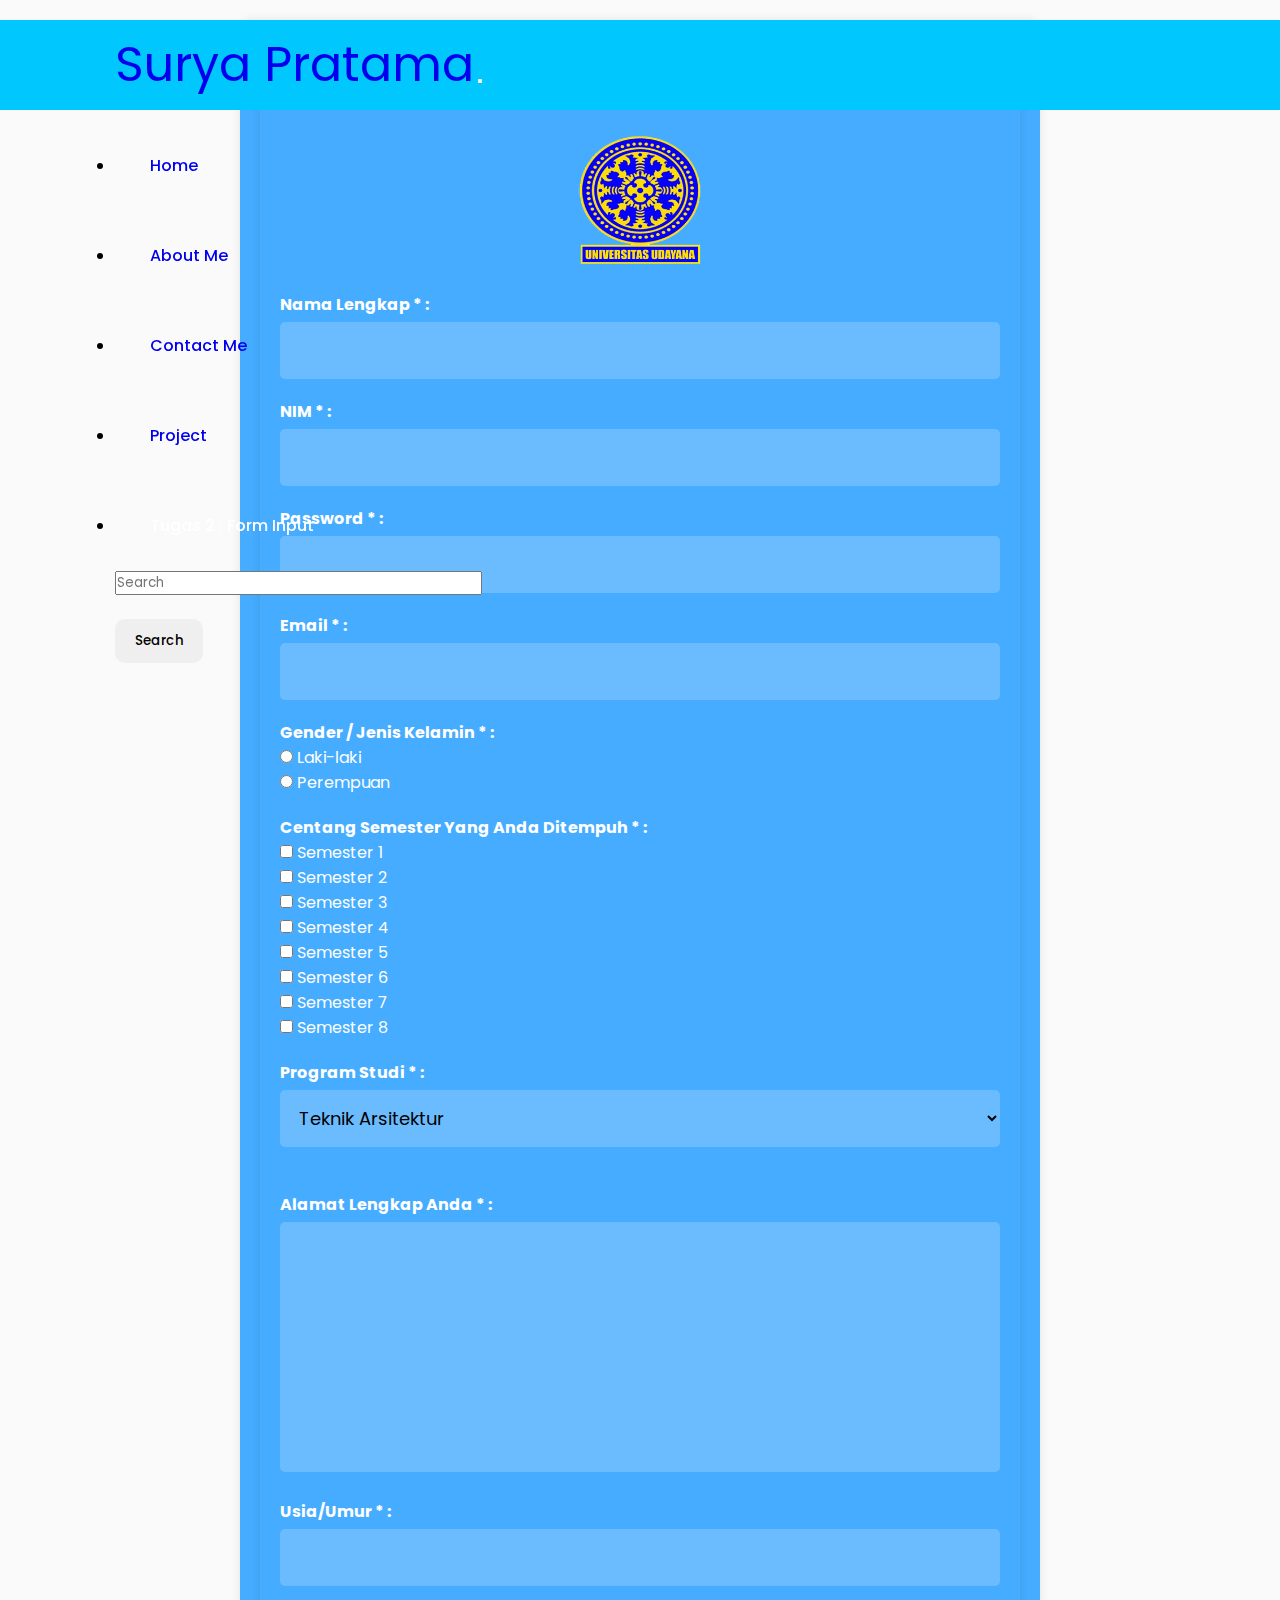
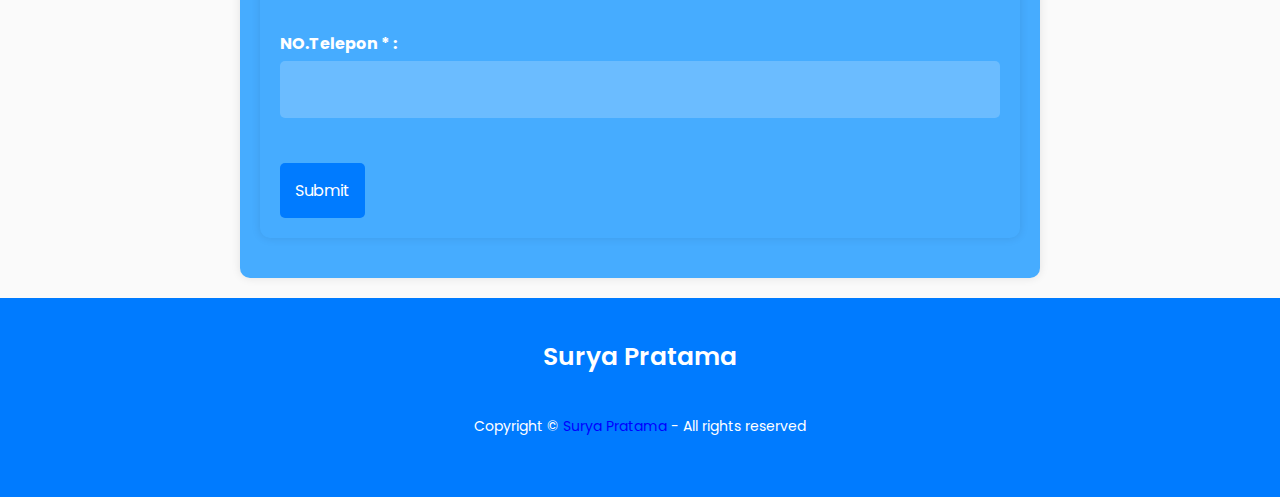
==== form-input.html @ d8c266be "Add files via upload" ====
<!DOCTYPE html>
<html lang="en">
<head>
    <meta charset="UTF-8">
    <meta name="viewport" content="width=device-width, initial-scale=1.0">
     <!-- --------- JUDUL CONTENT ---------- -->
    <title>Tugas Form Input Biodata</title>
    <!-- --------- MAIN CSS ---------- -->
    <link rel="stylesheet" href="/asset/css/style.css">
    <!-- --------- FORM INPUT CSS ---------- --> 
    <link rel="stylesheet" href="/asset/css/styles-form-input.css"> 
    <!-- --------- BOOSTRAP CSS ---------- -->
    <link href="https://cdn.jsdelivr.net/npm/bootstrap@5.3.2/dist/css/bootstrap.min.css" rel="stylesheet" integrity="sha384-T3c6CoIi6uLrA9TneNEoa7RxnatzjcDSCmG1MXxSR1GAsXEV/Dwwykc2MPK8M2HN" crossorigin="anonymous">
</head>
<body>
  <!-- --------- NAVBAR ---------- -->
    <nav class="navbar navbar-expand-lg bg-primary">
        <div class="container-fluid">
            <a class="navbar-brand" href="#">Surya Pratama</a>
            <button class="navbar-toggler" type="button" data-bs-toggle="collapse" data-bs-target="#navbarSupportedContent" aria-controls="navbarSupportedContent" aria-expanded="false" aria-label="Toggle navigation">
                <span class="navbar-toggler-icon"></span>
            </button>
            <div class="collapse navbar-collapse" id="navbarSupportedContent">
                <ul class="navbar-nav me-auto mb-2 mb-lg-0 ml-auto">
                  <!-- --------- MENU NAVBAR ---------- -->
                    <li class="nav-item">
                        <a class="nav-link" aria-current="page" href="index.html">Home</a>
                    </li>
                    <li class="nav-item">
                        <a class="nav-link" href="index.html">About Me</a>
                    </li>
                    <li class="nav-item">
                        <a class="nav-link" href="index.html">Contact Me</a>
                    </li>
                    <li class="nav-item">
                        <a class="nav-link" href="index.html">Project</a>
                    </li>
                    <li class="nav-item">
                        <a class="nav-link active" href="form-input.html">Tugas 2 : Form Input</a>
                    </li>
                </ul>
                <!-- --------- END MENU NAVBAR ---------- -->
                <form class="d-flex" role="search">
                    <input class="form-control me-2" type="search" placeholder="Search" aria-label="Search">
                    <button class="btn btn-outline-light" type="submit">Search</button>
                </form>
            </div>
        </div>
    </nav>
    <!-- --------- END NAVBAR ---------- -->

    <!-- --------- FORM INPUT ---------- -->
    <div class="form-container bg-primary">
        <div class="form-container">
            <h1 class="display-5">Form Biodata Mahasiswa Fakultas Teknik</h1>
            <div class="gambar">
                <img src="/asset/img/logounud.png" alt="avatar">
            </div>
            <br>
            <form id="biodata-form">
              <!-- --------- INPUT NAMA ---------- -->
                <div class="form-group">
                    <label for="nama">Nama Lengkap * :</label>
                    <input type="text" id="nama" name="nama">
                    <div class="error-message" id="nama-error"></div>
                </div>
                <!-- --------- INPUT NIM ---------- -->
                <div class="form-group">
                    <label for="telepon">NIM * :</label>
                    <input type="text" id="nim" name="nim">
                    <div class="error-message" id="nim-error"></div>
                </div>
               <!-- --------- INPUT PASSWORD ---------- -->
                <div class="form-group">
                    <label for="password">Password * :</label>
                    <input type="password" id="password" name="password">
                    <div class="error-message" id="password-error"></div>
                </div>
                <!-- --------- INPUT EMAIL ---------- -->
                <div class="form-group">
                    <label for="email">Email * :</label>
                    <input type="email" id="email" name="email">
                    <div class="error-message" id="email-error"></div>
                </div>
                <!-- --------- INPUT GENDER/JENIS KELAMIN ---------- -->
                <div class="form-group">
                    <label for="gender">Gender / Jenis Kelamin * :</label><br>
                    <input type="radio" name="gender" value="laki-laki"> Laki-laki <br>
                    <input type="radio" name="gender" value="perempuan"> Perempuan <br>
                    <div class="error-message" id="gender-error"></div>
                </div>
                <!-- --------- INPUT SEMESTER ---------- -->
                <div class="form-group">
                    <label for="semester">Centang Semester Yang Anda Ditempuh * : </label><br>
                    <input type="checkbox" name="semester[]" value="semester 1"> Semester 1 <br>
                    <input type="checkbox" name="semester[]" value="semester 2"> Semester 2 <br>
                    <input type="checkbox" name="semester[]" value="semester 3"> Semester 3 <br>
                    <input type="checkbox" name="semester[]" value="semester 4"> Semester 4 <br>
                    <input type="checkbox" name="semester[]" value="semester 5"> Semester 5 <br>
                    <input type="checkbox" name="semester[]" value="semester 6"> Semester 6 <br>
                    <input type="checkbox" name="semester[]" value="semester 7"> Semester 7 <br>
                    <input type="checkbox" name="semester[]" value="semester 8"> Semester 8 <br>
                    <div class="error-message" id="semester-error"></div>
                </div>
                <!-- --------- INPUT PROGRAM STUDI ---------- -->
                <div class="form-group">
                    <label for="program-studi">Program Studi * :</label>
                    <select id="program-studi" name="program-studi">
                      <option value="Teknik Arsitektur">Teknik Arsitektur</option>
                      <option value="Teknik Sipi">Teknik Sipil</option>
                      <option value="Teknik Mesin">Teknik Mesin</option>
                      <option value="Teknik Elekto">Teknik Elekto</option>
                      <option value="Teknologi Informasi">Teknologi Informasi</option>
                      <option value="Teknik Industri">Teknik Industri</option>
                      <option value="Teknik Lingkungan">Teknik Lingkungan</option>  
                  </select>
                </div><br>
                <!-- --------- INPUT ALAMAT ---------- -->
                <div class="form-group">
                    <label for="alamat">Alamat Lengkap Anda * :</label>
                    <textarea id="alamat" name="alamat"></textarea> 
                </div>
                <!-- --------- INPUT USIA/UMUR ---------- -->
                <div class="form-group">
                    <label for="usia">Usia/Umur * :</label>
                    <input type="text" id="usia" name="usia">
                    <div class="error-message" id="usia-error"></div>
                </div><br>
                <!-- --------- INPUT CONTACT / TELEPON ---------- -->
                <div class="form-group">
                    <label for="telepon">NO.Telepon * :</label>
                    <input type="text" id="telepon" name="telepon">
                    <div class="error-message" id="telepon-error"></div>
                </div><br>
                <button type="submit" class="submit">Submit</button>
            </form>
            <!-- --------- END FORM INPUT ---------- -->
        </div>
    </div>

     <!-- --------- FOOTER ---------- -->
     <footer>
      <div class="top-footer">
          <p>Surya Pratama</p>
      </div>
      <div class="bottom-footer">
          <p>Copyright &copy; <a href="#home" style="text-decoration: none; color: blue;">Surya Pratama</a> - All rights reserved</p>
      </div>
    </footer>

   <!-- --------- END FOOTER ---------- -->
   <script src="/asset/js/main.js"></script>
    <!-- --------- FORM INPUT JS ---------- -->
    <script src="/asset/js/script-form-input.js"></script>
    <!-- --------- BOOSTRAP JS ---------- -->
    <script src="https://cdn.jsdelivr.net/npm/bootstrap@5.3.2/dist/js/bootstrap.bundle.min.js" integrity="sha384-C6RzsynM9kWDrMNeT87bh95OGNyZPhcTNXj1NW7RuBCsyN/o0jlpcV8Qyq46cDfL" crossorigin="anonymous"></script>
</body>
</html>
---- asset/css/style.css ----
/* ----- POPPINS FONT Link ----- */
@import url('https://fonts.googleapis.com/css2?family=Poppins:wght@400;500;600;700&display=swap');

/* ----- VARIABLES ----- */
:root{
    --body-color: rgb(250, 250, 250);
    --color-white: rgb(255, 255, 255);

    --text-color-second: rgb(68, 68, 68);
    --text-color-third: rgb(30, 159, 171);

    --first-color: rgb(110, 87, 224);
    --first-color-hover: rgb(40, 91, 212);

    --second-color: rgb(0, 201, 255);
    --third-color: rgb(192, 166, 49);
    --first-shadow-color: rgba(0, 0, 0, 0.1);

}

/* ----- BASE ----- */
*{
    margin: 0;
    padding: 0;
    box-sizing: border-box;
    font-family: 'Poppins', sans-serif;
}

/* ----- SMOOTH SCROLL ----- */
html{
    scroll-behavior: smooth;
}

/* ----- CHANGE THE SCROLL BAR DESIGN ----- */
::-webkit-scrollbar{
    width: 10px;
    border-radius: 25px;
}
::-webkit-scrollbar-track{
    background: #f1f1f1;
}
::-webkit-scrollbar-thumb{
    background: #ccc;
    border-radius: 30px;
}
::-webkit-scrollbar-thumb:hover{
    background: #bbb;
}


/* ---##-- REUSABLE CSS --##--- */

/* ----- GLOBAL BUTTON DESIGN ----- */
.btn{
    font-weight: 500;
    padding: 12px 20px;
    background: #efefef;
    border: none;
    border-radius: 10px;
    cursor: pointer;
    transition: .4s;
}
.btn>i{
    margin-left: 10px;
}
.btn:hover{
    background: var(--second-color);
    color: var(--color-white);
}

/* ----- GLOBAL ICONS DESIGN ----- */
i{
    font-size: 16px;
}

/* ------- BASE -------- */
body{
    background: var(--body-color);
}
.container{
    width: 100%;
    position: relative;
}

/* ----- NAVIGATION BAR ----- */

nav{


    position: fixed;
    display: flex;  
    justify-content: space-between; 
    width: 100%;
    height: 90px;
    line-height: 90px;
    background: var(--body-color);
    padding-inline: 9vw;
    transition: .3s;
    z-index: 100;
    background-color: #00c8ff;
}
.nav-logo{
   position: relative;
   background-color: #00c8ff;
}
.nav-name{
    font-size: 30px;
    font-weight: 600;
    color:antiquewhite;
}
.nav-logo span{
    position: absolute;
    top: -15px;
    right: -20px;
    font-size: 5em;
    color: var(--text-color-second);
}
.nav-menu, .nav_menu_list{
    display: flex;
}
.nav-menu .nav_list{
    list-style: none;
    position: relative;
    
}
.nav-link{
    text-decoration: none;
    /* color: var(--text-color-second); */
    font-weight: 500;
    padding-inline: 15px;
    margin-inline: 20px;
}
.nav-menu-btn{
    display: none;
}
.nav-menu-btn i{
    font-size: 28px;
    cursor: pointer;
}
.active-link{
    position: relative;
    /* color: var(--first-color); */
    transition: .3;
}
.active-link::after{
    content: '';
    position: absolute;
    left: 50%;
    bottom: -15px;
    transform: translate(-50%, -50%);
    width: 5px;
    height: 5px;
    /* background: var(--first-color); */
    border-radius: 50%;
}

/* Mengubah warna teks saat cursor menyentuh menu */
.nav-link:hover {
    color: white !important;
}

.navbar-brand {
    font-size: 48px;
    text-decoration: none;
 
}
.nav-link.active {
    color: white;
}

/* ----- WRAPPER DESIGN ----- */
.wrapper{
    padding-inline: 10vw;
    margin-top: -5em;
}

/* ----- FEATURED BOX ----- */
.featured-box{
    position: relative;
    display: flex;
    height: 100vh;
    min-height: 700px;
}

/* ----- FEATURED TEXT BOX ----- */
.featured-text{
    position: relative;
    display: flex;
    justify-content: center;
    align-content: center;
    min-height: 80vh;
    flex-direction: column;
    width: 50%;
    padding-left: 20px;
}
.featured-text-card span{
    background: var(--third-color);
    color: var(--color-white);
    padding: 3px 8px;
    font-size: 12px;
    border-radius: 5px;
}
.featured-name{
    font-size: 50px;
    font-weight: 600;
    color: var(--text-color-second);
    margin-block: 20px;
}
.typedText{
    text-transform: capitalize;
    color: var(--text-color-third);
}
.featured-text-info{
    font-size: 15px;
    margin-bottom: 30px;
    color: var(--text-color-second);
}
.featured-text-btn{
    display: flex;
    gap: 20px;
}
.featured-text-btn>.blue-btn{
    background: var(--first-color);
    color: var(--color-white);
}
.featured-text-btn>.blue-btn:hover{
    background: var(--first-color-hover);
}
.social_icons{
    display: flex;
    margin-top: 5em;
    gap: 30px;
}
.icon{
    display: flex;
    justify-content: center;
    align-items: center;
    width: 40px;
    height: 40px;
    border-radius: 50%;
    box-shadow: 0px 2px 5px 0px rgba(0, 0, 0, 0.25);
    cursor: pointer;
}
.icon:hover{
    color: var(--first-color);
}

/* ----- FEATURED IMAGE BOX ----- */
.featured-image{
    display: flex;
    justify-content: right;
    align-content: center;
    min-height: 80vh;
    width: 50%;
}
.image{
    margin: auto 0;
    width: 380px;
    height: 380px;
    border-radius: 55% 45% 55% 45%;
    overflow: hidden;
    animation: imgFloat 7s ease-in-out infinite;
}
.image img{
    width: 380px;
    height: 380px;
    object-fit: cover;
}
@keyframes imgFloat {
    50%{
        transform: translateY(10px);
        border-radius: 45% 55% 45% 55%;
    }
}
.scroll-btn{
   position: absolute;
   bottom: 0;
   left: 50%;
   translate: -50%;
   display: flex;
   justify-content: center;
   align-items: center;
   width: 150px;
   height: 50px;
   gap: 5px;
   text-decoration: none;
   color: var(--text-color-second);
   background: var(--color-white);
   border-radius: 30px;
   box-shadow: 0 2px 5px 0 rgba(0, 0, 0, 0.25);
}
.scroll-btn i{
    font-size: 20px;
}

/* ----- MAIN BOX ----- */
.section{
    padding-block: 5em;
}
.row{
    display: flex;
    justify-content: space-between;
    width: 100%;
    gap: 50px;
}
.col{
    display: flex;
    width: 50%;
}

/* -- ## --- RESUABLE CSS -- ## -- */
.top-header{
    text-align: center;
    margin-bottom: 5em;
}
.top-header h1{
    font-weight: 600;
    color: var(--text-color-second);
    margin-bottom: 10px;
}
.top-header span{
    color: #999;
}
h3{
    font-size: 20px;
    font-weight: 600;
    color: var(--text-color-second);
    margin-bottom: 15px;
}

/* ----- ABOUT INFO ----- */
.about-info{
    position: relative;
    display: flex;
    align-items: center;
    flex-direction: column;
    padding-block: 30px 70px;
    padding-inline: 20px;
    width: 100%;
    background: var(--color-white);
    box-shadow: 1px 8px 10px 2px var(--first-shadow-color);
    border-radius: 20px;
}
.about-info p{
    text-align: justify;
    font-size: 15px;
    color: #777;
}
.about-btn button{
    position: absolute;
    right: 20px;
    bottom: 20px;
    background: var(--first-color);
    color: var(--color-white);
    border-radius: 30px;
}
.about-btn button:hover{
    background: var(--first-color-hover);
}

/* ----- ABOUT / SKILLS BOX ----- */
.skills-box{
    margin: 10px;
}
.skills-header{
    margin-bottom: 30px;
    margin-left: 30px;
}
.skills-list{
    display: flex;
    flex-wrap: wrap;
    gap: 5px;
}
.skills-list span{
    font-size: 14px;
    background: var(--first-color);
    color: var(--color-white);
    padding: 2px 10px;
    border-radius: 5px;
}

/* ----- PROJECTS BOX ----- */
.project-container{
    display: flex;
    width: 100%;
    justify-content: space-between;
    gap: 20px;
    flex-wrap: wrap;
}
.project-box{
    position: relative;
    display: flex;
    justify-content: center;
    align-items: center;
    flex-direction: column;
    width: 30%;
    height: 250px;
    background: var(--color-white);
    border-radius: 20px;
    box-shadow: 1px 8px 10px 2px var(--first-shadow-color);
    overflow: hidden;
}
.project-box>i{
    font-size: 50px;
    color: #00B5E7;
    margin-bottom: 25px;
}
.project-box label{
    font-size: 15px;
    color: #777;
}
.project-box::after, .contact-info::after{
    content: "";
    position: absolute;
    bottom: -100%;
    background: var(--second-color);
    width: 100%;
    height: 100%;
    transition: .4s;
    z-index: 1;
}
.project-box:hover.project-box::after,
.contact-info:hover.contact-info::after{
    bottom: 0;
}
.project-box:hover.project-box i,
.project-box:hover.project-box>h3,
.project-box:hover.project-box>label,
.project-box:hover.project-box>a



{
    color: var(--color-white);
    z-index: 2;
}

/* ----- CONTACT BOX ----- */
.contact-info{
    position: relative;
    display: flex;
    flex-direction: column;
    justify-content: center;
    align-items: center;
    padding: 20px 30px;
    width: 100%;
    height: 315px;
    background: var(--second-color);
    border-radius: 10px;
    box-shadow: 1px 8px 10px 2px var(--first-shadow-color);
    overflow: hidden;
}
.contact-info>h2{
    color: var(--color-white);
    margin-bottom: 20px;
}
.contact-info>p{
    display: flex;
    align-items: center;
    gap: 10px;
    color: var(--color-white);
    margin-block: 5px;
}
.contact-info p>i{
    font-size: 18px;
}
.contact-info::after{
    background: var(--color-white);
}
.contact-info:hover.contact-info h2,
.contact-info:hover.contact-info p,
.contact-info:hover.contact-info i{
    color: #777;
    z-index: 2;
}

/* ----- CONTACT FORM ----- */
.form-control{
    display: flex;
    flex-direction: column;
    gap: 10px;
    width: 100%;
}
.form-inputs{
    display: flex;
    gap: 10px;
    width: 100%;
}
.input-field{
    width: 50%;
    height: 55px;
    background: transparent;
    border: 2px solid #AAA;
    border-radius: 10px;
    padding-inline: 20px;
    outline: none;
}
textarea{
    width: 100%;
    height: 250px;
    background: transparent;
    border: 2px solid #AAA;
    border-radius: 10px;
    padding: 15px 20px;
    outline: none;
    resize: none;
}
.form-button>.btn{
    display: flex;
    align-items: center;
    justify-content: center;
    background: var(--second-color);
    color: var(--color-white);
}
.form-button>.btn:hover{
    background: #00B5E7;
}
.form-button i{
    font-size: 18px;
    rotate: -45deg;
}

/* ----- FOOTER BOX ----- */
footer{
    display: flex;
    justify-content: center;
    align-items: center;
    flex-direction: column;
    row-gap: 30px;
    background:#007bff;
    padding-block: 40px 60px;
}
.top-footer p{
    font-size: 25px;
    font-weight: 600;
    color: #fff;
}
.middle-footer .footer-menu{
    display: flex;
}
.footer_menu_list{
    list-style: none;
}
.footer_menu_list a{
    text-decoration: none;
    color: var(--text-color-second);
    font-weight: 500;
    margin-inline: 20px;
}
.footer-social-icons{
    display: flex;
    gap: 30px;   
}
.bottom-footer{
    font-size: 14px;
    margin-top: 10px;
    color: #fff;
}


/* ----- MEDIA QUERY == 1024px / RESPONSIVE ----- */
@media only screen and (max-width: 1024px){
    .featured-text{
        padding: 0;
    }
    .image, .image img{
        width: 320px;
        height: 320px;
    }
}

/* ----- MEDIA QUERY == 900px / RESPONSIVE ----- */
@media only screen and (max-width: 900px) {
    .nav-button{
        display: none;
    }
    .nav-menu.responsive{
        left: 0;
    }
    .nav-menu{
        position: fixed;
        top: 80px;
        left: -100%;
        flex-direction: column;
        justify-content: center;
        align-items: center;
        background: rgba(255, 255, 255, 0.7);
        backdrop-filter: blur(20px);
        width: 100%;
        min-height: 450px;
        height: 90vh;
        transition: .3s;
    }
    .nav_menu_list{
        flex-direction: column;
    }
    .nav-menu-btn{
        display: flex;
        align-items: center;
        justify-content: center;
    }
    .featured-box{
        flex-direction: column;
        justify-content: center;
        height: 100vh;
    }
    .featured-text{
        width: 100%;
        order: 2;
        justify-content: center;
        align-content: flex-start;
        min-height: 60vh;
    }
    .social_icons{
        margin-top: 2em;
    }
    .featured-image{
        order: 1;
        justify-content: center;
        min-height: 150px;
        width: 100%;
        margin-top: 65px;
    }
    .image, .image img{
        width: 150px;
        height: 150px;
    }
    .row{
        display: flex;
        flex-direction: column;
        justify-content: center;
        gap: 50px;
    }
    .col{
        display: flex;
        justify-content: center;
        width: 100%;
    }
    .about-info, .contact-info{
        width: 100%;
    }
    .project-container{
        justify-content: center;
    }
    .project-box{
        width: 80%;
    }

}

/* ----- MEDIA QUERY == 540px / RESPONSIVE ----- */

@media only screen and (max-width: 540px){
    .featured-name{
        font-size: 40px;
    }
    .project-box{
        width: 100%;
    }
    .form-inputs{
        flex-direction: column;
    }
    .input-field{
        width: 100%;
    }
}











.biodata {
    max-width: 800px;
    margin: 0 auto;
    background-color: #fff;
    padding: 20px;
    border-radius: 20px;
    box-shadow: 0 0 10px rgba(0, 0, 0, 0.1);
}

.biodata h3 {
    font-size: 24px;
    margin-bottom: 20px;
    text-align: center;
    color: #333;
    text-transform: uppercase; /* Huruf kapital */
}

.biodata-item {
    display: flex;
    text-align: left;
    margin-bottom: 10px;
}

.biodata label {
    font-weight: bold;
    color: #333;
    width: 200px; /* Lebar label */
}

.value {
    color: #666;
}

/* Desain untuk ikon */
.biodata-item i {
    font-size: 18px;
    margin-right: 10px;
    color: #007bff; /* Warna biru */
}

/* Efek hover untuk ikon */
.biodata-item:hover i {
    color: #ff5722; /* Warna oranye saat dihover */
}
---- asset/css/styles-form-input.css ----
/* Styling Form Container */
.form-container {
    background: url('/asset/img/') center/cover no-repeat;
    background-color: #46acff; /* Warna biru langit */
    padding: 20px;
    border-radius: 10px;
    box-shadow: 0 0 10px rgba(0, 0, 0, 0.1);
    margin: 20px;
    color: #fff; /* Warna teks putih */
    max-width: 800px; /* Lebar maksimum formulir */
    margin: 20px auto; /* Pusatkan formulir secara horizontal */
}

/* Styling Form Title */
.display-5 {
    font-size: 28px !important;
    font-weight: bold;
    font-family: Cambria, Cochin, Georgia, Times, 'Times New Roman', serif;
    margin-bottom: 20px;
    text-align: center;
}

/* Styling Form Fields and Labels */
.form-group {
    margin-bottom: 20px;
    position: relative;
}

label {
    font-weight: bold;
}

input[type="text"],
input[type="password"],
input[type="email"],
textarea,
select {
    width: 100%;
    padding: 15px;
    border: none;
    border-radius: 5px;
    background-color: rgba(255, 255, 255, 0.2); /* Warna latar belakang input */
    color: #fff; /* Warna teks putih */
    outline: none;
    font-size: 18px;
    margin-top: 5px;
    box-sizing: border-box; /* Tambahkan ini untuk mempertimbangkan padding dalam lebar */
}

/* Styling Icons in Form Inputs */
.form-group input[type="text"]::before,
.form-group input[type="password"]::before,
.form-group input[type="email"]::before,
.form-group textarea::before,
.form-group select::before {
    content: "\f007"; /* Kode ikon Font Awesome (contoh: ikon user) */
    font-family: "Font Awesome 5 Free"; /* Nama font untuk ikon */
    position: absolute;
    margin-left: -40px; /* Jarak ikon dari input */
    margin-top: 12px; /* Penyesuaian vertikal ikon */
    font-size: 20px;
    color: #fff; /* Warna ikon */
    z-index: 1;
}

/* Styling Radio and Checkbox Labels */
.form-group input[type="radio"] + label,
.form-group input[type="checkbox"] + label {
    display: inline-block;
    margin-right: 10px;
    cursor: pointer;
}

/* Styling Error Messages */
.error-message {
    color: red;
    font-size: 18px;
    margin-top: 5px;
}

/* Styling Submit Button */
.submit {
    background-color: #007BFF; /* Warna biru tombol */
    color: #fff; /* Warna teks putih */
    padding: 15px;
    border: none;
    border-radius: 5px;
    cursor: pointer;
    font-size: 16px;
    transition: background-color 0.3s ease-in-out;
    
}

.submit:hover {
    background-color: #0056b3; /* Warna biru tombol hover */
}

/* Styling Gambar */
.gambar img {
    max-width: 100%; /* Maksimum lebar gambar adalah lebar kontainer */
    height: auto; /* Biarkan tinggi gambar mengikuti rasio aspek asli */
    display: block; /* Membuat gambar menjadi elemen blok agar bisa diatur margin otomatis */
    margin: 0 auto; /* Pusatkan gambar secara horizontal dalam kontainer */
    width: 130px; /* Atur lebar gambar sesuai dengan kebutuhan Anda */
    height: 135px; /* Atur tinggi gambar sesuai dengan kebutuhan Anda */
    
}

select {
    color: #000; /* Mengatur warna teks pada elemen select menjadi hitam */
    /* ... pengaturan CSS lainnya ... */
}
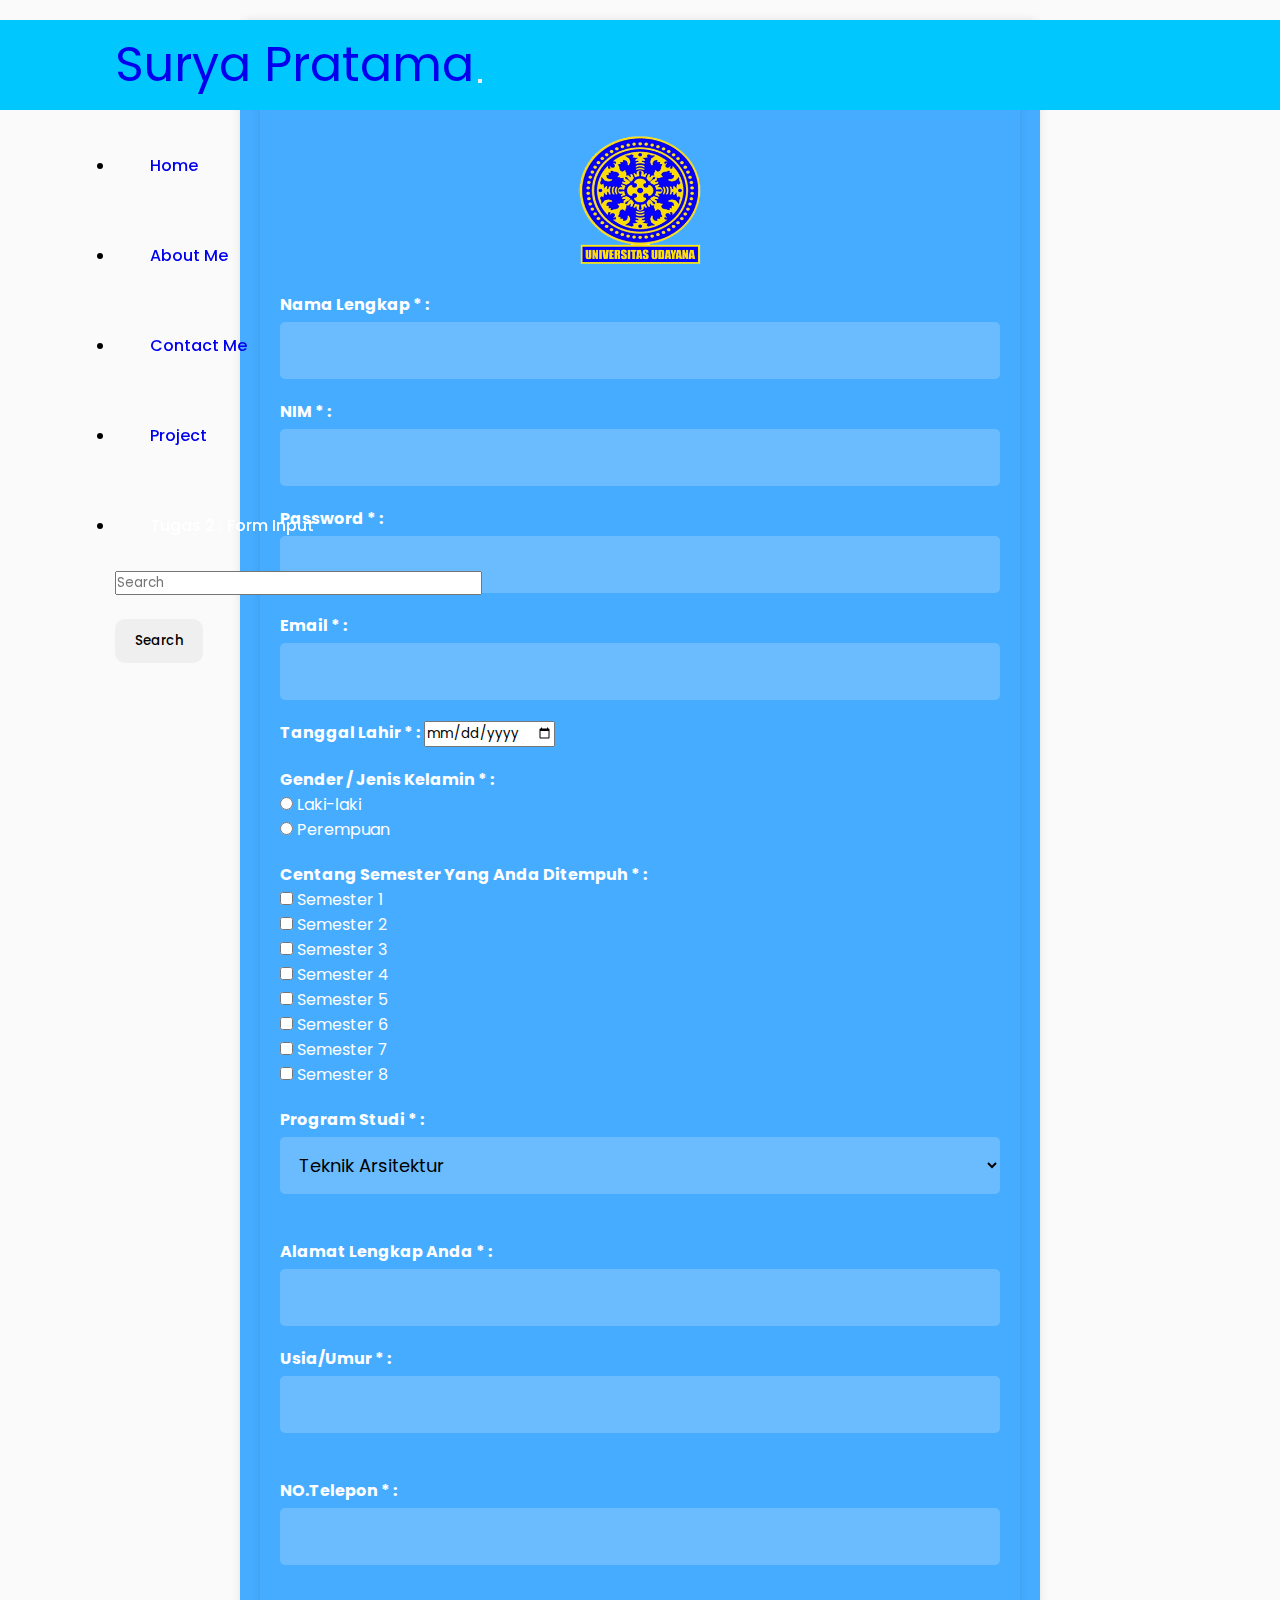
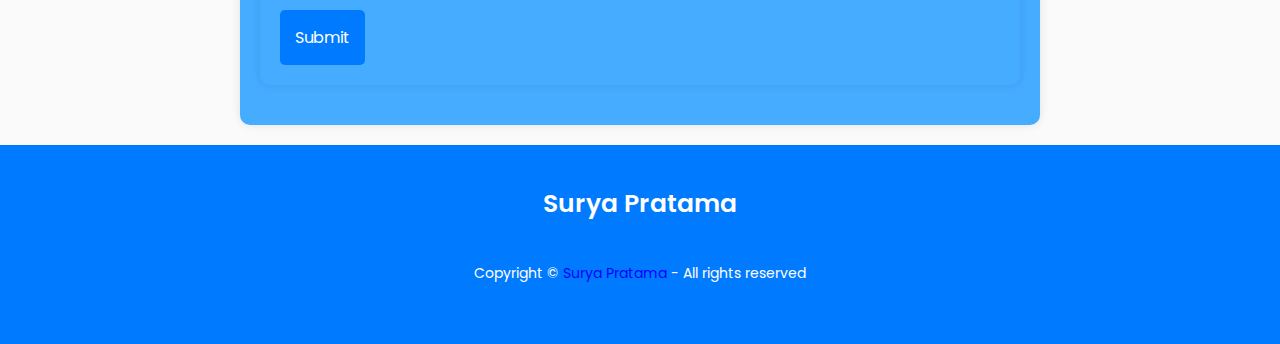
==== commit 428b0193: "Add files via upload" ====
--- a/form-input.html
+++ b/form-input.html
@@ -6,9 +6,9 @@
      <!-- --------- JUDUL CONTENT ---------- -->
     <title>Tugas Form Input Biodata</title>
     <!-- --------- MAIN CSS ---------- -->
-    <link rel="stylesheet" href="/asset/css/style.css">
+    <link rel="stylesheet" href="style.css">
     <!-- --------- FORM INPUT CSS ---------- --> 
-    <link rel="stylesheet" href="/asset/css/styles-form-input.css"> 
+    <link rel="stylesheet" href="styles-form-input.css"> 
     <!-- --------- BOOSTRAP CSS ---------- -->
     <link href="https://cdn.jsdelivr.net/npm/bootstrap@5.3.2/dist/css/bootstrap.min.css" rel="stylesheet" integrity="sha384-T3c6CoIi6uLrA9TneNEoa7RxnatzjcDSCmG1MXxSR1GAsXEV/Dwwykc2MPK8M2HN" crossorigin="anonymous">
 </head>
@@ -54,10 +54,10 @@
         <div class="form-container">
             <h1 class="display-5">Form Biodata Mahasiswa Fakultas Teknik</h1>
             <div class="gambar">
-                <img src="/asset/img/logounud.png" alt="avatar">
+                <img src="logounud.png" alt="avatar">
             </div>
             <br>
-            <form id="biodata-form">
+            <form action="inputproses.php" method="POST" id="biodata-form">
               <!-- --------- INPUT NAMA ---------- -->
                 <div class="form-group">
                     <label for="nama">Nama Lengkap * :</label>
@@ -81,6 +81,11 @@
                     <label for="email">Email * :</label>
                     <input type="email" id="email" name="email">
                     <div class="error-message" id="email-error"></div>
+                </div>
+                <div class="form-group">
+                    <label for="tanggal">Tanggal Lahir * :</label>
+                    <input type="date" id="tanggal" name="tanggal">
+                    <div class="error-message" id="tanggal-error"></div>
                 </div>
                 <!-- --------- INPUT GENDER/JENIS KELAMIN ---------- -->
                 <div class="form-group">
@@ -118,8 +123,12 @@
                 <!-- --------- INPUT ALAMAT ---------- -->
                 <div class="form-group">
                     <label for="alamat">Alamat Lengkap Anda * :</label>
-                    <textarea id="alamat" name="alamat"></textarea> 
+                    <input type="text" id="alamat" name="alamat">
+                    <div class="error-message" id="alamat-error"></div>
                 </div>
+                <!-- <label for="alamat">Alamat Lengkap Anda * :</label>
+                <input type="text" id="alamat" name="alamat">
+                <div class="error-message" id="alamat-error"></div><br> -->
                 <!-- --------- INPUT USIA/UMUR ---------- -->
                 <div class="form-group">
                     <label for="usia">Usia/Umur * :</label>
@@ -149,9 +158,9 @@
     </footer>
 
    <!-- --------- END FOOTER ---------- -->
-   <script src="/asset/js/main.js"></script>
+   <script src="main.js"></script>
     <!-- --------- FORM INPUT JS ---------- -->
-    <script src="/asset/js/script-form-input.js"></script>
+    <script src="script-form-input.js"></script>
     <!-- --------- BOOSTRAP JS ---------- -->
     <script src="https://cdn.jsdelivr.net/npm/bootstrap@5.3.2/dist/js/bootstrap.bundle.min.js" integrity="sha384-C6RzsynM9kWDrMNeT87bh95OGNyZPhcTNXj1NW7RuBCsyN/o0jlpcV8Qyq46cDfL" crossorigin="anonymous"></script>
 </body>
--- a/style.css
+++ b/style.css
@@ -0,0 +1,721 @@
+/* ----- POPPINS FONT Link ----- */
+@import url('https://fonts.googleapis.com/css2?family=Poppins:wght@400;500;600;700&display=swap');
+
+/* ----- VARIABLES ----- */
+:root{
+    --body-color: rgb(250, 250, 250);
+    --color-white: rgb(255, 255, 255);
+
+    --text-color-second: rgb(68, 68, 68);
+    --text-color-third: rgb(30, 159, 171);
+
+    --first-color: rgb(110, 87, 224);
+    --first-color-hover: rgb(40, 91, 212);
+
+    --second-color: rgb(0, 201, 255);
+    --third-color: rgb(192, 166, 49);
+    --first-shadow-color: rgba(0, 0, 0, 0.1);
+
+}
+
+/* ----- BASE ----- */
+*{
+    margin: 0;
+    padding: 0;
+    box-sizing: border-box;
+    font-family: 'Poppins', sans-serif;
+}
+
+/* ----- SMOOTH SCROLL ----- */
+html{
+    scroll-behavior: smooth;
+}
+
+/* ----- CHANGE THE SCROLL BAR DESIGN ----- */
+::-webkit-scrollbar{
+    width: 10px;
+    border-radius: 25px;
+}
+::-webkit-scrollbar-track{
+    background: #f1f1f1;
+}
+::-webkit-scrollbar-thumb{
+    background: #ccc;
+    border-radius: 30px;
+}
+::-webkit-scrollbar-thumb:hover{
+    background: #bbb;
+}
+
+
+/* ---##-- REUSABLE CSS --##--- */
+
+/* ----- GLOBAL BUTTON DESIGN ----- */
+.btn{
+    font-weight: 500;
+    padding: 12px 20px;
+    background: #efefef;
+    border: none;
+    border-radius: 10px;
+    cursor: pointer;
+    transition: .4s;
+}
+.btn>i{
+    margin-left: 10px;
+}
+.btn:hover{
+    background: var(--second-color);
+    color: var(--color-white);
+}
+
+/* ----- GLOBAL ICONS DESIGN ----- */
+i{
+    font-size: 16px;
+}
+
+/* ------- BASE -------- */
+body{
+    background: var(--body-color);
+}
+.container{
+    width: 100%;
+    position: relative;
+}
+
+/* ----- NAVIGATION BAR ----- */
+
+nav{
+
+
+    position: fixed;
+    display: flex;  
+    justify-content: space-between; 
+    width: 100%;
+    height: 90px;
+    line-height: 90px;
+    background: var(--body-color);
+    padding-inline: 9vw;
+    transition: .3s;
+    z-index: 100;
+    background-color: #00c8ff;
+}
+.nav-logo{
+   position: relative;
+   background-color: #00c8ff;
+}
+.nav-name{
+    font-size: 30px;
+    font-weight: 600;
+    color:antiquewhite;
+}
+.nav-logo span{
+    position: absolute;
+    top: -15px;
+    right: -20px;
+    font-size: 5em;
+    color: var(--text-color-second);
+}
+.nav-menu, .nav_menu_list{
+    display: flex;
+}
+.nav-menu .nav_list{
+    list-style: none;
+    position: relative;
+    
+}
+.nav-link{
+    text-decoration: none;
+    /* color: var(--text-color-second); */
+    font-weight: 500;
+    padding-inline: 15px;
+    margin-inline: 20px;
+}
+.nav-menu-btn{
+    display: none;
+}
+.nav-menu-btn i{
+    font-size: 28px;
+    cursor: pointer;
+}
+.active-link{
+    position: relative;
+    /* color: var(--first-color); */
+    transition: .3;
+}
+.active-link::after{
+    content: '';
+    position: absolute;
+    left: 50%;
+    bottom: -15px;
+    transform: translate(-50%, -50%);
+    width: 5px;
+    height: 5px;
+    /* background: var(--first-color); */
+    border-radius: 50%;
+}
+
+/* Mengubah warna teks saat cursor menyentuh menu */
+.nav-link:hover {
+    color: white !important;
+}
+
+.navbar-brand {
+    font-size: 48px;
+    text-decoration: none;
+ 
+}
+.nav-link.active {
+    color: white;
+}
+
+/* ----- WRAPPER DESIGN ----- */
+.wrapper{
+    padding-inline: 10vw;
+    margin-top: -5em;
+}
+
+/* ----- FEATURED BOX ----- */
+.featured-box{
+    position: relative;
+    display: flex;
+    height: 100vh;
+    min-height: 700px;
+}
+
+/* ----- FEATURED TEXT BOX ----- */
+.featured-text{
+    position: relative;
+    display: flex;
+    justify-content: center;
+    align-content: center;
+    min-height: 80vh;
+    flex-direction: column;
+    width: 50%;
+    padding-left: 20px;
+}
+.featured-text-card span{
+    background: var(--third-color);
+    color: var(--color-white);
+    padding: 3px 8px;
+    font-size: 12px;
+    border-radius: 5px;
+}
+.featured-name{
+    font-size: 50px;
+    font-weight: 600;
+    color: var(--text-color-second);
+    margin-block: 20px;
+}
+.typedText{
+    text-transform: capitalize;
+    color: var(--text-color-third);
+}
+.featured-text-info{
+    font-size: 15px;
+    margin-bottom: 30px;
+    color: var(--text-color-second);
+}
+.featured-text-btn{
+    display: flex;
+    gap: 20px;
+}
+.featured-text-btn>.blue-btn{
+    background: var(--first-color);
+    color: var(--color-white);
+}
+.featured-text-btn>.blue-btn:hover{
+    background: var(--first-color-hover);
+}
+.social_icons{
+    display: flex;
+    margin-top: 5em;
+    gap: 30px;
+}
+.icon{
+    display: flex;
+    justify-content: center;
+    align-items: center;
+    width: 40px;
+    height: 40px;
+    border-radius: 50%;
+    box-shadow: 0px 2px 5px 0px rgba(0, 0, 0, 0.25);
+    cursor: pointer;
+}
+.icon:hover{
+    color: var(--first-color);
+}
+
+/* ----- FEATURED IMAGE BOX ----- */
+.featured-image{
+    display: flex;
+    justify-content: right;
+    align-content: center;
+    min-height: 80vh;
+    width: 50%;
+}
+.image{
+    margin: auto 0;
+    width: 380px;
+    height: 380px;
+    border-radius: 55% 45% 55% 45%;
+    overflow: hidden;
+    animation: imgFloat 7s ease-in-out infinite;
+}
+.image img{
+    width: 380px;
+    height: 380px;
+    object-fit: cover;
+}
+@keyframes imgFloat {
+    50%{
+        transform: translateY(10px);
+        border-radius: 45% 55% 45% 55%;
+    }
+}
+.scroll-btn{
+   position: absolute;
+   bottom: 0;
+   left: 50%;
+   translate: -50%;
+   display: flex;
+   justify-content: center;
+   align-items: center;
+   width: 150px;
+   height: 50px;
+   gap: 5px;
+   text-decoration: none;
+   color: var(--text-color-second);
+   background: var(--color-white);
+   border-radius: 30px;
+   box-shadow: 0 2px 5px 0 rgba(0, 0, 0, 0.25);
+}
+.scroll-btn i{
+    font-size: 20px;
+}
+
+/* ----- MAIN BOX ----- */
+.section{
+    padding-block: 5em;
+}
+.row{
+    display: flex;
+    justify-content: space-between;
+    width: 100%;
+    gap: 50px;
+}
+.col{
+    display: flex;
+    width: 50%;
+}
+
+/* -- ## --- RESUABLE CSS -- ## -- */
+.top-header{
+    text-align: center;
+    margin-bottom: 5em;
+}
+.top-header h1{
+    font-weight: 600;
+    color: var(--text-color-second);
+    margin-bottom: 10px;
+}
+.top-header span{
+    color: #999;
+}
+h3{
+    font-size: 20px;
+    font-weight: 600;
+    color: var(--text-color-second);
+    margin-bottom: 15px;
+}
+
+/* ----- ABOUT INFO ----- */
+.about-info{
+    position: relative;
+    display: flex;
+    align-items: center;
+    flex-direction: column;
+    padding-block: 30px 70px;
+    padding-inline: 20px;
+    width: 100%;
+    background: var(--color-white);
+    box-shadow: 1px 8px 10px 2px var(--first-shadow-color);
+    border-radius: 20px;
+}
+.about-info p{
+    text-align: justify;
+    font-size: 15px;
+    color: #777;
+}
+.about-btn button{
+    position: absolute;
+    right: 20px;
+    bottom: 20px;
+    background: var(--first-color);
+    color: var(--color-white);
+    border-radius: 30px;
+}
+.about-btn button:hover{
+    background: var(--first-color-hover);
+}
+
+/* ----- ABOUT / SKILLS BOX ----- */
+.skills-box{
+    margin: 10px;
+}
+.skills-header{
+    margin-bottom: 30px;
+    margin-left: 30px;
+}
+.skills-list{
+    display: flex;
+    flex-wrap: wrap;
+    gap: 5px;
+}
+.skills-list span{
+    font-size: 14px;
+    background: var(--first-color);
+    color: var(--color-white);
+    padding: 2px 10px;
+    border-radius: 5px;
+}
+
+/* ----- PROJECTS BOX ----- */
+.project-container{
+    display: flex;
+    width: 100%;
+    justify-content: space-between;
+    gap: 20px;
+    flex-wrap: wrap;
+}
+.project-box{
+    position: relative;
+    display: flex;
+    justify-content: center;
+    align-items: center;
+    flex-direction: column;
+    width: 30%;
+    height: 250px;
+    background: var(--color-white);
+    border-radius: 20px;
+    box-shadow: 1px 8px 10px 2px var(--first-shadow-color);
+    overflow: hidden;
+}
+.project-box>i{
+    font-size: 50px;
+    color: #00B5E7;
+    margin-bottom: 25px;
+}
+.project-box label{
+    font-size: 15px;
+    color: #777;
+}
+.project-box::after, .contact-info::after{
+    content: "";
+    position: absolute;
+    bottom: -100%;
+    background: var(--second-color);
+    width: 100%;
+    height: 100%;
+    transition: .4s;
+    z-index: 1;
+}
+.project-box:hover.project-box::after,
+.contact-info:hover.contact-info::after{
+    bottom: 0;
+}
+.project-box:hover.project-box i,
+.project-box:hover.project-box>h3,
+.project-box:hover.project-box>label,
+.project-box:hover.project-box>a
+
+
+
+{
+    color: var(--color-white);
+    z-index: 2;
+}
+
+/* ----- CONTACT BOX ----- */
+.contact-info{
+    position: relative;
+    display: flex;
+    flex-direction: column;
+    justify-content: center;
+    align-items: center;
+    padding: 20px 30px;
+    width: 100%;
+    height: 315px;
+    background: var(--second-color);
+    border-radius: 10px;
+    box-shadow: 1px 8px 10px 2px var(--first-shadow-color);
+    overflow: hidden;
+}
+.contact-info>h2{
+    color: var(--color-white);
+    margin-bottom: 20px;
+}
+.contact-info>p{
+    display: flex;
+    align-items: center;
+    gap: 10px;
+    color: var(--color-white);
+    margin-block: 5px;
+}
+.contact-info p>i{
+    font-size: 18px;
+}
+.contact-info::after{
+    background: var(--color-white);
+}
+.contact-info:hover.contact-info h2,
+.contact-info:hover.contact-info p,
+.contact-info:hover.contact-info i{
+    color: #777;
+    z-index: 2;
+}
+
+/* ----- CONTACT FORM ----- */
+.form-control{
+    display: flex;
+    flex-direction: column;
+    gap: 10px;
+    width: 100%;
+}
+.form-inputs{
+    display: flex;
+    gap: 10px;
+    width: 100%;
+}
+.input-field{
+    width: 50%;
+    height: 55px;
+    background: transparent;
+    border: 2px solid #AAA;
+    border-radius: 10px;
+    padding-inline: 20px;
+    outline: none;
+}
+textarea{
+    width: 100%;
+    height: 250px;
+    background: transparent;
+    border: 2px solid #AAA;
+    border-radius: 10px;
+    padding: 15px 20px;
+    outline: none;
+    resize: none;
+}
+.form-button>.btn{
+    display: flex;
+    align-items: center;
+    justify-content: center;
+    background: var(--second-color);
+    color: var(--color-white);
+}
+.form-button>.btn:hover{
+    background: #00B5E7;
+}
+.form-button i{
+    font-size: 18px;
+    rotate: -45deg;
+}
+
+/* ----- FOOTER BOX ----- */
+footer{
+    display: flex;
+    justify-content: center;
+    align-items: center;
+    flex-direction: column;
+    row-gap: 30px;
+    background:#007bff;
+    padding-block: 40px 60px;
+}
+.top-footer p{
+    font-size: 25px;
+    font-weight: 600;
+    color: #fff;
+}
+.middle-footer .footer-menu{
+    display: flex;
+}
+.footer_menu_list{
+    list-style: none;
+}
+.footer_menu_list a{
+    text-decoration: none;
+    color: var(--text-color-second);
+    font-weight: 500;
+    margin-inline: 20px;
+}
+.footer-social-icons{
+    display: flex;
+    gap: 30px;   
+}
+.bottom-footer{
+    font-size: 14px;
+    margin-top: 10px;
+    color: #fff;
+}
+
+
+/* ----- MEDIA QUERY == 1024px / RESPONSIVE ----- */
+@media only screen and (max-width: 1024px){
+    .featured-text{
+        padding: 0;
+    }
+    .image, .image img{
+        width: 320px;
+        height: 320px;
+    }
+}
+
+/* ----- MEDIA QUERY == 900px / RESPONSIVE ----- */
+@media only screen and (max-width: 900px) {
+    .nav-button{
+        display: none;
+    }
+    .nav-menu.responsive{
+        left: 0;
+    }
+    .nav-menu{
+        position: fixed;
+        top: 80px;
+        left: -100%;
+        flex-direction: column;
+        justify-content: center;
+        align-items: center;
+        background: rgba(255, 255, 255, 0.7);
+        backdrop-filter: blur(20px);
+        width: 100%;
+        min-height: 450px;
+        height: 90vh;
+        transition: .3s;
+    }
+    .nav_menu_list{
+        flex-direction: column;
+    }
+    .nav-menu-btn{
+        display: flex;
+        align-items: center;
+        justify-content: center;
+    }
+    .featured-box{
+        flex-direction: column;
+        justify-content: center;
+        height: 100vh;
+    }
+    .featured-text{
+        width: 100%;
+        order: 2;
+        justify-content: center;
+        align-content: flex-start;
+        min-height: 60vh;
+    }
+    .social_icons{
+        margin-top: 2em;
+    }
+    .featured-image{
+        order: 1;
+        justify-content: center;
+        min-height: 150px;
+        width: 100%;
+        margin-top: 65px;
+    }
+    .image, .image img{
+        width: 150px;
+        height: 150px;
+    }
+    .row{
+        display: flex;
+        flex-direction: column;
+        justify-content: center;
+        gap: 50px;
+    }
+    .col{
+        display: flex;
+        justify-content: center;
+        width: 100%;
+    }
+    .about-info, .contact-info{
+        width: 100%;
+    }
+    .project-container{
+        justify-content: center;
+    }
+    .project-box{
+        width: 80%;
+    }
+
+}
+
+/* ----- MEDIA QUERY == 540px / RESPONSIVE ----- */
+
+@media only screen and (max-width: 540px){
+    .featured-name{
+        font-size: 40px;
+    }
+    .project-box{
+        width: 100%;
+    }
+    .form-inputs{
+        flex-direction: column;
+    }
+    .input-field{
+        width: 100%;
+    }
+}
+
+
+
+
+
+
+
+
+
+
+
+.biodata {
+    max-width: 800px;
+    margin: 0 auto;
+    background-color: #fff;
+    padding: 20px;
+    border-radius: 20px;
+    box-shadow: 0 0 10px rgba(0, 0, 0, 0.1);
+}
+
+.biodata h3 {
+    font-size: 24px;
+    margin-bottom: 20px;
+    text-align: center;
+    color: #333;
+    text-transform: uppercase; /* Huruf kapital */
+}
+
+.biodata-item {
+    display: flex;
+    text-align: left;
+    margin-bottom: 10px;
+}
+
+.biodata label {
+    font-weight: bold;
+    color: #333;
+    width: 200px; /* Lebar label */
+}
+
+.value {
+    color: #666;
+}
+
+/* Desain untuk ikon */
+.biodata-item i {
+    font-size: 18px;
+    margin-right: 10px;
+    color: #007bff; /* Warna biru */
+}
+
+/* Efek hover untuk ikon */
+.biodata-item:hover i {
+    color: #ff5722; /* Warna oranye saat dihover */
+}
--- a/styles-form-input.css
+++ b/styles-form-input.css
@@ -0,0 +1,112 @@
+/* Styling Form Container */
+.form-container {
+    background: url('/asset/img/') center/cover no-repeat;
+    background-color: #46acff; /* Warna biru langit */
+    padding: 20px;
+    border-radius: 10px;
+    box-shadow: 0 0 10px rgba(0, 0, 0, 0.1);
+    margin: 20px;
+    color: #fff; /* Warna teks putih */
+    max-width: 800px; /* Lebar maksimum formulir */
+    margin: 20px auto; /* Pusatkan formulir secara horizontal */
+}
+
+/* Styling Form Title */
+.display-5 {
+    font-size: 28px !important;
+    font-weight: bold;
+    font-family: Cambria, Cochin, Georgia, Times, 'Times New Roman', serif;
+    margin-bottom: 20px;
+    text-align: center;
+}
+
+/* Styling Form Fields and Labels */
+.form-group {
+    margin-bottom: 20px;
+    position: relative;
+}
+
+label {
+    font-weight: bold;
+}
+
+input[type="text"],
+input[type="password"],
+input[type="email"],
+textarea,
+select {
+    width: 100%;
+    padding: 15px;
+    border: none;
+    border-radius: 5px;
+    background-color: rgba(255, 255, 255, 0.2); /* Warna latar belakang input */
+    color: #fff; /* Warna teks putih */
+    outline: none;
+    font-size: 18px;
+    margin-top: 5px;
+    box-sizing: border-box; /* Tambahkan ini untuk mempertimbangkan padding dalam lebar */
+}
+
+/* Styling Icons in Form Inputs */
+.form-group input[type="text"]::before,
+.form-group input[type="password"]::before,
+.form-group input[type="email"]::before,
+.form-group textarea::before,
+.form-group select::before {
+    content: "\f007"; /* Kode ikon Font Awesome (contoh: ikon user) */
+    font-family: "Font Awesome 5 Free"; /* Nama font untuk ikon */
+    position: absolute;
+    margin-left: -40px; /* Jarak ikon dari input */
+    margin-top: 12px; /* Penyesuaian vertikal ikon */
+    font-size: 20px;
+    color: #fff; /* Warna ikon */
+    z-index: 1;
+}
+
+/* Styling Radio and Checkbox Labels */
+.form-group input[type="radio"] + label,
+.form-group input[type="checkbox"] + label {
+    display: inline-block;
+    margin-right: 10px;
+    cursor: pointer;
+}
+
+/* Styling Error Messages */
+.error-message {
+    color: red;
+    font-size: 18px;
+    margin-top: 5px;
+}
+
+/* Styling Submit Button */
+.submit {
+    background-color: #007BFF; /* Warna biru tombol */
+    color: #fff; /* Warna teks putih */
+    padding: 15px;
+    border: none;
+    border-radius: 5px;
+    cursor: pointer;
+    font-size: 16px;
+    transition: background-color 0.3s ease-in-out;
+    
+}
+
+.submit:hover {
+    background-color: #0056b3; /* Warna biru tombol hover */
+}
+
+/* Styling Gambar */
+.gambar img {
+    max-width: 100%; /* Maksimum lebar gambar adalah lebar kontainer */
+    height: auto; /* Biarkan tinggi gambar mengikuti rasio aspek asli */
+    display: block; /* Membuat gambar menjadi elemen blok agar bisa diatur margin otomatis */
+    margin: 0 auto; /* Pusatkan gambar secara horizontal dalam kontainer */
+    width: 130px; /* Atur lebar gambar sesuai dengan kebutuhan Anda */
+    height: 135px; /* Atur tinggi gambar sesuai dengan kebutuhan Anda */
+    
+}
+
+select {
+    color: #000; /* Mengatur warna teks pada elemen select menjadi hitam */
+    /* ... pengaturan CSS lainnya ... */
+}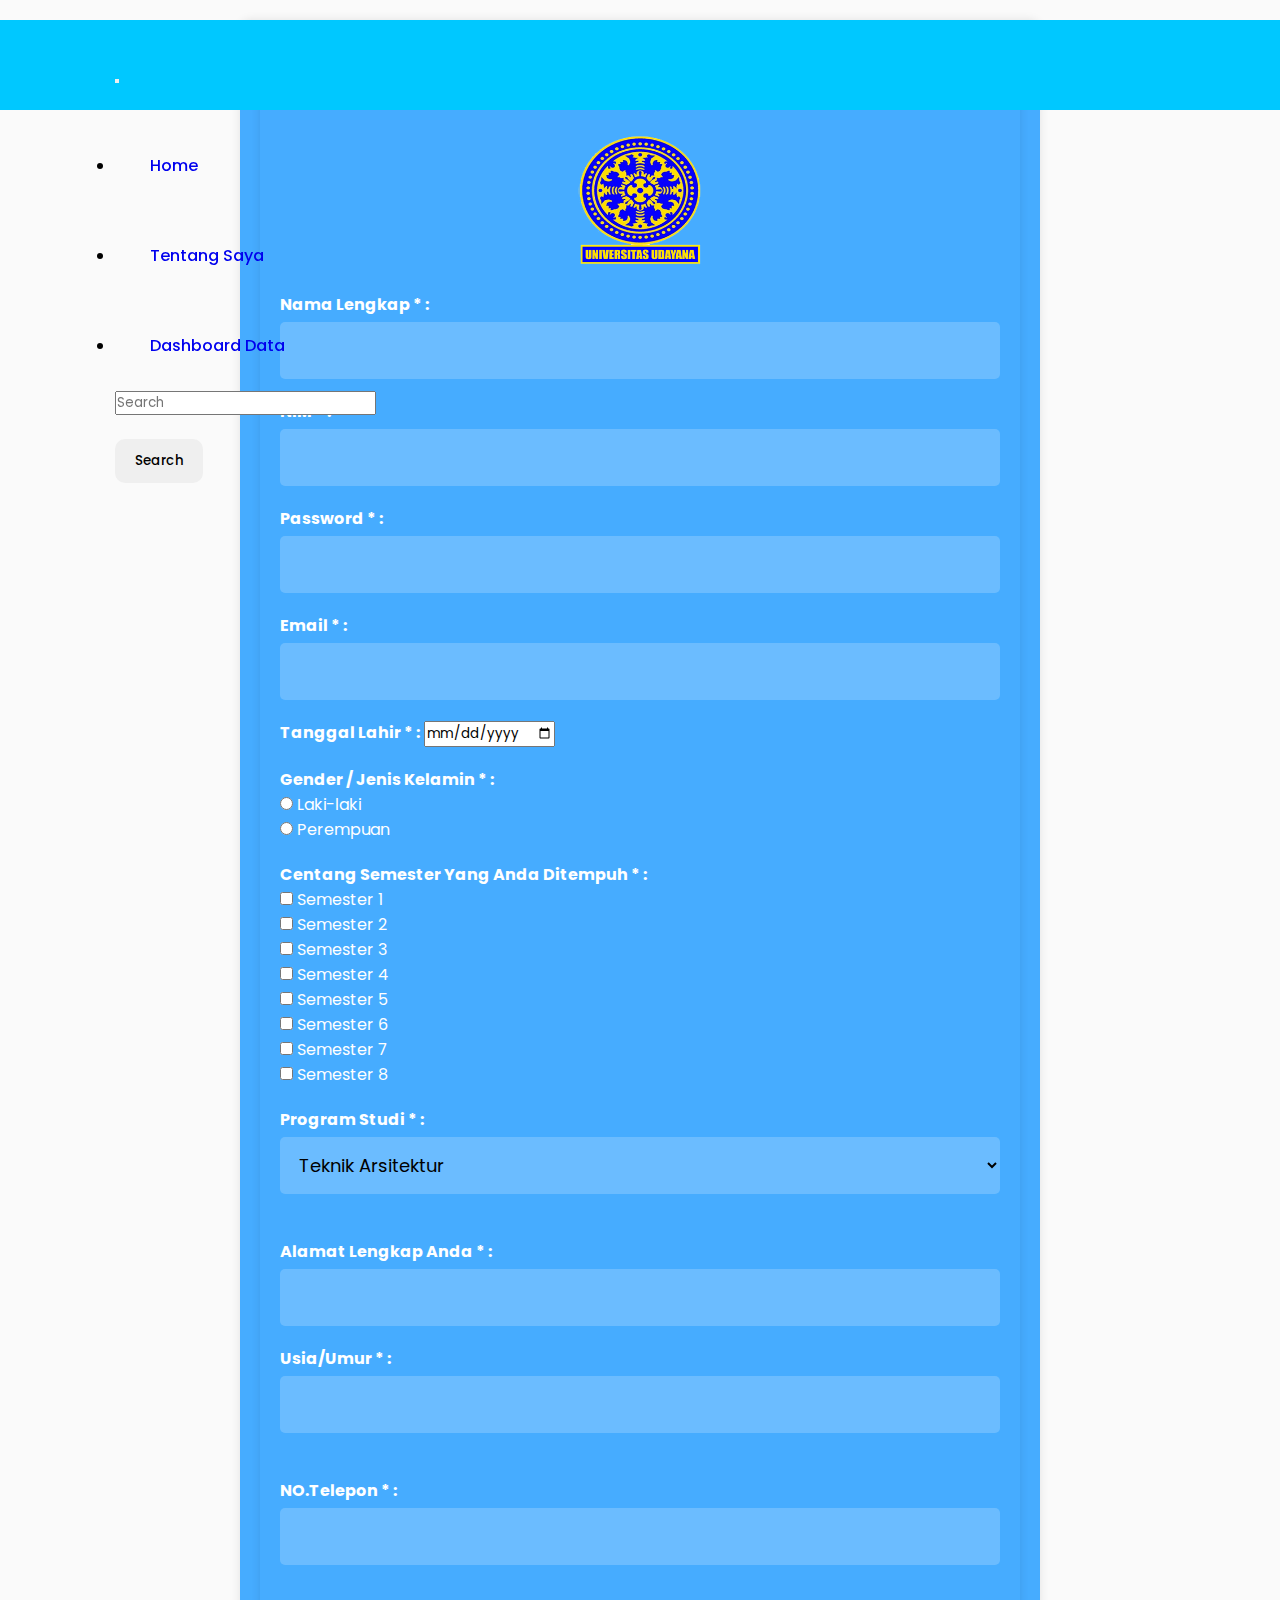
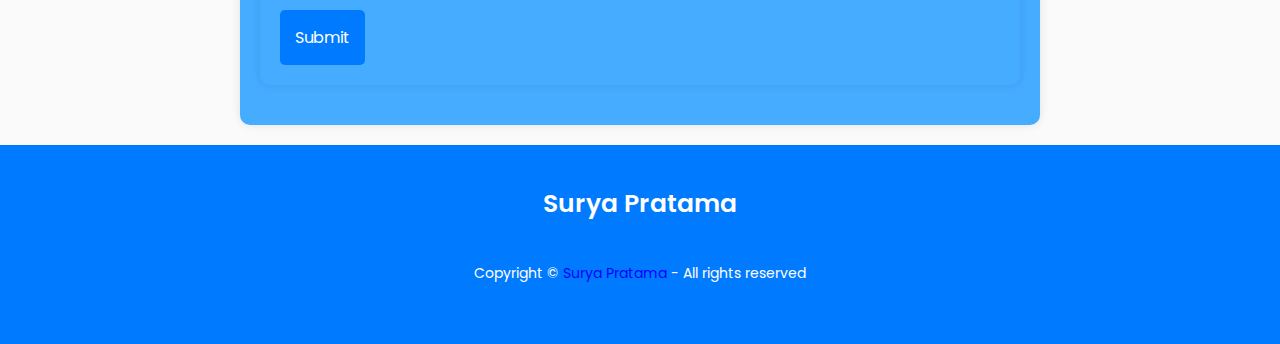
==== commit 312b55b9: "Add files via upload" ====
--- a/form-input.html
+++ b/form-input.html
@@ -16,7 +16,7 @@
   <!-- --------- NAVBAR ---------- -->
     <nav class="navbar navbar-expand-lg bg-primary">
         <div class="container-fluid">
-            <a class="navbar-brand" href="#">Surya Pratama</a>
+            <a class="navbar-brand" href="#"></a>
             <button class="navbar-toggler" type="button" data-bs-toggle="collapse" data-bs-target="#navbarSupportedContent" aria-controls="navbarSupportedContent" aria-expanded="false" aria-label="Toggle navigation">
                 <span class="navbar-toggler-icon"></span>
             </button>
@@ -27,16 +27,10 @@
                         <a class="nav-link" aria-current="page" href="index.html">Home</a>
                     </li>
                     <li class="nav-item">
-                        <a class="nav-link" href="index.html">About Me</a>
+                        <a class="nav-link" href="about.html">Tentang Saya</a>
                     </li>
                     <li class="nav-item">
-                        <a class="nav-link" href="index.html">Contact Me</a>
-                    </li>
-                    <li class="nav-item">
-                        <a class="nav-link" href="index.html">Project</a>
-                    </li>
-                    <li class="nav-item">
-                        <a class="nav-link active" href="form-input.html">Tugas 2 : Form Input</a>
+                        <a class="nav-link" href="dashboard.html">Dashboard Data</a>
                     </li>
                 </ul>
                 <!-- --------- END MENU NAVBAR ---------- -->
@@ -57,7 +51,7 @@
                 <img src="logounud.png" alt="avatar">
             </div>
             <br>
-            <form action="inputproses.php" method="POST" id="biodata-form">
+            <form action="database.php" method="POST" id="biodata-form">
               <!-- --------- INPUT NAMA ---------- -->
                 <div class="form-group">
                     <label for="nama">Nama Lengkap * :</label>
@@ -114,7 +108,7 @@
                       <option value="Teknik Arsitektur">Teknik Arsitektur</option>
                       <option value="Teknik Sipi">Teknik Sipil</option>
                       <option value="Teknik Mesin">Teknik Mesin</option>
-                      <option value="Teknik Elekto">Teknik Elekto</option>
+                      <option value="Teknik Elekto">Teknik Elektro</option>
                       <option value="Teknologi Informasi">Teknologi Informasi</option>
                       <option value="Teknik Industri">Teknik Industri</option>
                       <option value="Teknik Lingkungan">Teknik Lingkungan</option>  
@@ -142,7 +136,9 @@
                     <div class="error-message" id="telepon-error"></div>
                 </div><br>
                 <button type="submit" class="submit">Submit</button>
+                
             </form>
+            
             <!-- --------- END FORM INPUT ---------- -->
         </div>
     </div>
--- a/style.css
+++ b/style.css
@@ -719,3 +719,4 @@
 .biodata-item:hover i {
     color: #ff5722; /* Warna oranye saat dihover */
 }
+
